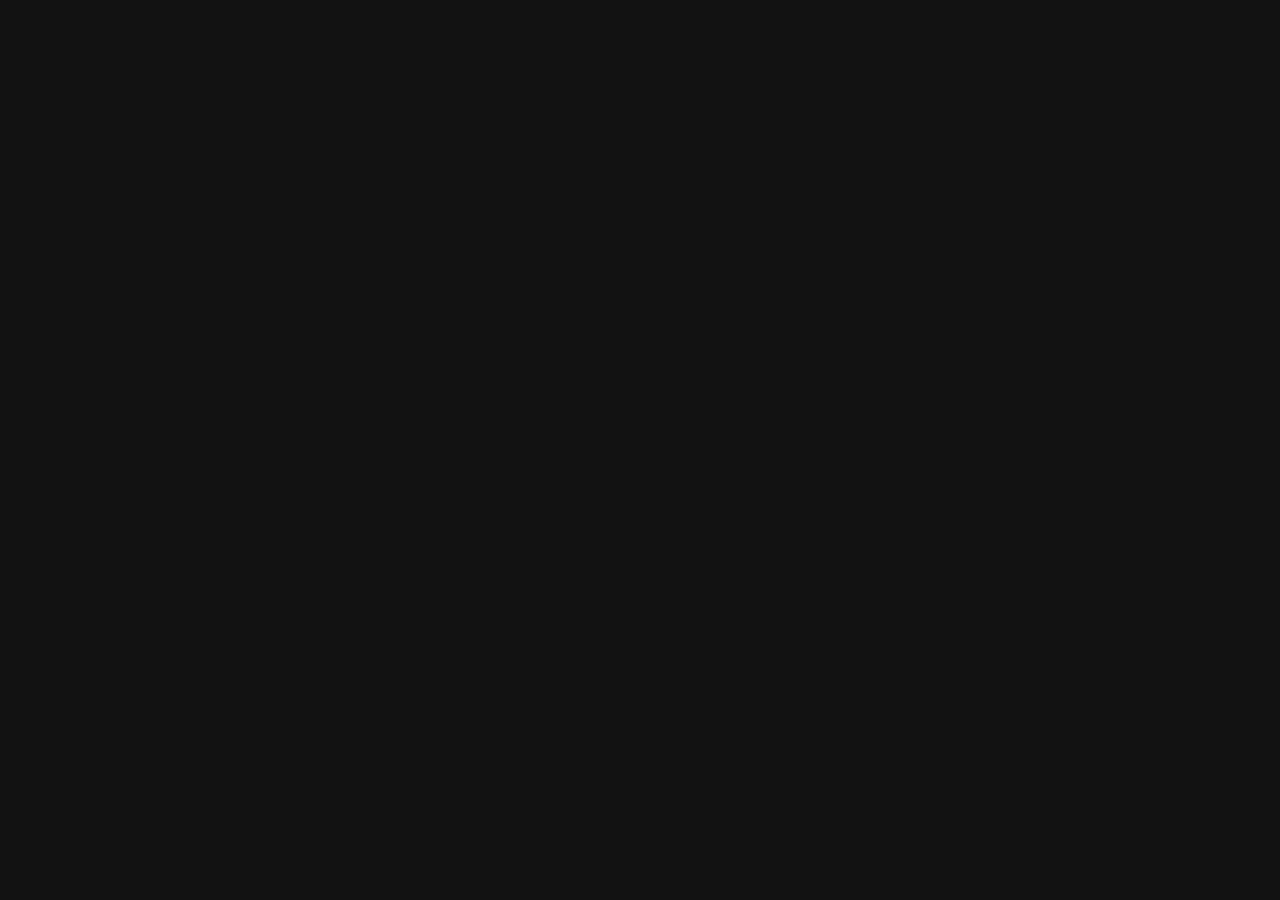
==== index.html @ 6e2e4751 "Couleurs arrangées" ====
<!DOCTYPE html>
<html lang="fr">

<head>
    <meta charset="utf-8">
    <meta http-equiv="X-UA-Compatible" content="IE=edge">
    <meta name="viewport"
        content="width=device-width, initial-scale=1, minimum-scale=1.0, shrink-to-fit=no, viewport-fit=cover">
    <meta name="description"
        content="Exposition finale des étudiants en techniques d'intégration multimédia du Collège Montmorency">
    <title>Quand les yeux se croisent</title>

    <!-- Open Graph -->
    <meta property="og:type" content="website">
    <meta property="og:url" content="Quand les Yeux Se croisent">
    <meta property="og:title" content="Quand les Yeux Se croisent">
    <meta property="og:description"
        content="Exposition finale des étudiants en techniques d'intégration multimédia du Collège Montmorency">
    <meta property="og:image" href="./favicon/logo_emersia.png">
    <meta property="og:image:width" content="1920" />
    <meta property="og:image:height" content="1008" />

    <link rel="apple-touch-icon" sizes="180x180" href="favicon/apple-touch-icon.png">
    <link rel="icon" type="image/png" sizes="32x32" href="favicon/logo_emersia_32x32.png">
    <link rel="icon" type="image/png" sizes="16x16" href="favicon/logo_emersia_32x32.png">
    <link rel="manifest" href="favicon/site.webmanifest">

    <link rel="stylesheet" href="https://cdn.jsdelivr.net/npm/docsify@^5.0.0-rc/dist/themes/core.min.css">


    <!-- Put theme customization in customize.css, comment to remove -->
    <link rel="stylesheet" href="customize.css" />


    <link rel="stylesheet" href="https://gllmar.github.io/docsify-lightbox-v5/docsify-lightbox.css">
    <!-- Prism theme (light). Swap with prism-okaidia.min.css or other for dark preference. -->
    <!-- <link rel="stylesheet" href="https://cdn.jsdelivr.net/npm/prismjs@1/themes/prism.min.css" /> -->
    <!-- Prism line numbers plugin CSS -->
    <link rel="stylesheet"
        href="https://cdn.jsdelivr.net/npm/prismjs@1/plugins/line-numbers/prism-line-numbers.min.css" />

    <style>
        :root {
            --theme-color: #e623ac;
            /*red */
            --content-max-width: 60vw;
        }
    </style>

</head>

<body>


    <div id="app"></div>

    <script>



        window.$docsify = {
            name: 'Quand les Yeux Se croisent',
            // Replace with your repository URL, e.g. 'https://github.com/username/repo'
            // repo: 'https://github.com/tim-montmorency/582601-experience-modele',
            logo: '/favicon/favicon-32x32.png',
            // Sidebar Configuration
            auto2top: true,
            loadSidebar: true,
            maxLevel: 1,
            // Set subMaxLevel to show nested navigation
            subMaxLevel: 1,

            // search: {
            //     placeholder: '    🔍',
            //     noData: '     🤷‍♂️',
            //     // Headline depth, 1 - 6
            //     depth: 3,
            //     hideOtherSidebarContent: false,
            // },

            // Navigation
            relativePath: true,

            // Better navigation for tutorials
            alias: {
                '/.*/_sidebar.md': '/_sidebar.md',
                '/.*/_navbar.md': '/_navbar.md',
            },

            // Copy Code Plugin Configuration    
            copyCode: {
                buttonText: '📝',
                errorText: '⚠️',
                successText: '✅ ',
            },

            // Pagination for tutorial flow
            pagination: {
                previousText: '',
                nextText: '',
                crossChapter: true,
                crossChapterText: true,
            },

            // File extensions that should open in new tab
            unhashtagLinkExtensions: ['.pdf', '.html', '.docx', '.gdscript', '.pd', '.zip', '.toe', '.tox'],

            // Add line numbers automatically via plugin hook
            plugins: [function (hook) {
                hook.doneEach(function () {
                    const pres = document.querySelectorAll('pre[data-lang]');
                    pres.forEach(pre => {
                        if (!pre.classList.contains('line-numbers')) pre.classList.add('line-numbers');
                    });
                    if (window.Prism && window.Prism.highlightAll) {
                        window.Prism.highlightAll();
                    }
                    import('./docsify-wavesurfer-plugin.js').then(module => {
                        module.initWaveSurfer();
                    }).catch(err => console.error('Failed to load WaveSurfer plugin', err));
                });
            }],
        };
    </script>

    <!-- Docsify core (load BEFORE extra Prism grammars; per docs grammars must come after docsify) -->
    <script src="https://cdn.jsdelivr.net/npm/docsify@^5.0.0-rc/dist/docsify.min.js"></script>
    <!-- <script src="https://cdn.jsdelivr.net/npm/docsify@^5.0.0-rc/dist/plugins/search.min.js"></script> -->

    <!-- Mermaid (single import) -->
    <script type="module">
        import mermaid from "https://cdn.jsdelivr.net/npm/mermaid@10/dist/mermaid.esm.min.mjs";
        mermaid.initialize({ startOnLoad: true, theme: "neutral" });
        window.mermaid = mermaid;
    </script>

    <!-- Lightbox plugin script -->
    <script src="https://gllmar.github.io/docsify-lightbox-v5/docsify-lightbox.js"></script>

    <script src="https://gllmar.github.io/docsify-img-grid/docsify-img-grid.js"></script>
    <script src="https://gllmar.github.io/docsify-img-caption/docsify-img-caption.js"></script>

    <script src="https://gllmar.github.io/docsify-alert/docsify-alerts.js"></script>

    <!-- <script src="//unpkg.com/docsify-pagination/dist/docsify-pagination.min.js"></script> -->
    <script src="https://gllmar.github.io/docsify-videoplayer/docsify-videoplayer.js"></script>
    <!-- <script src="https://gllmar.github.io/docsify-repo-toolbar/docsify-repo-toolbar.js"></script> -->
    <script src="https://gllmar.github.io/docsify-unhashtaglink/docsify-unhashtaglink.js"></script>
    <script src="//cdn.jsdelivr.net/npm/docsify-copy-code/dist/docsify-copy-code.min.js"></script>
    <script src="//unpkg.com/docsify-mermaid@2.0.1/dist/docsify-mermaid.js"></script>
    <script src="https://gllmar.github.io/docsify-v5-sidebar-collapse/docsify-v5-sidebar-collapse.js"></script>
    <!-- Extra Prism languages AFTER Docsify (don't re-load core to avoid overrides) -->
    <script src="https://cdn.jsdelivr.net/npm/prismjs@1/components/prism-c.min.js"></script>
    <script src="https://cdn.jsdelivr.net/npm/prismjs@1/components/prism-cpp.min.js"></script>

    <script src="https://cdn.jsdelivr.net/npm/prismjs@1/components/prism-gdscript.min.js"></script>
    <script src="https://cdn.jsdelivr.net/npm/prismjs@1/components/prism-csharp.min.js"></script>
    <script src="https://cdn.jsdelivr.net/npm/prismjs@1/components/prism-diff.min.js"></script>
    <script src="https://cdn.jsdelivr.net/npm/prismjs@1/components/prism-markdown.min.js"></script>
    <script src="https://cdn.jsdelivr.net/npm/prismjs@1/components/prism-bash.min.js"></script>
    <script src="https://cdn.jsdelivr.net/npm/prismjs@1/components/prism-powershell.min.js"></script>

    <script src="https://cdn.jsdelivr.net/npm/prismjs@1/components/prism-json.min.js"></script>
    <script src="https://cdn.jsdelivr.net/npm/prismjs@1/components/prism-yaml.min.js"></script>

    <script src="https://cdn.jsdelivr.net/npm/prismjs@1/components/prism-glsl.min.js"></script>

    <!-- Line numbers plugin last -->
    <script src="https://cdn.jsdelivr.net/npm/prismjs@1/plugins/line-numbers/prism-line-numbers.min.js"></script>

    <!-- Prism languages loaded individually above; to add more just insert another prism-<lang>.min.js script before docsify.min.js -->
</body>

</html>
---- customize.css ----
/* prettier-ignore */
:root {
  /* Color */
  --color-bg  : #efefef;
  --color-text: #022301;

  /* Cover */
  --cover-bg-brightness: 0.95;

  /* Elements */
  --codeblock-comment    : #f189ff;
  --codeblock-function   : #f07178;
  --codeblock-keyword    : #c2e78c;
  --codeblock-operator   : #ffcb6b;
  --codeblock-punctuation: #ff00aa;
  --codeblock-selector   : #ffcb6b;
  --codeblock-tag        : #f07178;
  --codeblock-variable   : #ffcb6b;
  --heading-color        : var(--strong-color);
  --mark-bg              : #fde047;
  --mark-color           : var(--color-bg);
  --strong-color         : color-mix(in srgb, var(--color-text), white 35%);

  /* Sidebar */
  --sidebar-toggle-bg   : var(--color-mono-3);
  --sidebar-toggle-color: var(--color-mono-5);

  color-scheme: dark;
}
/* Cover */
/* ========================================================================== */
.cover-main a.button.secondary {
    color: var(--color-text);
    border-color: rgba(187, 187, 17, 0.5);
  }
/* Markdown */
/* ========================================================================== */
[class]:is(.markdown-section .callout) {
      --callout-bg: unset;
    }
.caution:is(.markdown-section .callout) {
      --callout-border-color: #991b1b; /* Tailwind: red 800 */
    }
.important:is(.markdown-section .callout) {
      --callout-border-color: #5b21b6; /* Tailwind: violet 800 */
    }
.note:is(.markdown-section .callout) {
      --callout-border-color: var(--theme-color-4);
    }
.tip:is(.markdown-section .callout) {
      --callout-border-color: #ff00aa; /* Tailwind: teal 800 */
    }
.warning:is(.markdown-section .callout) {
      --callout-border-color: #a16207; /* Tailwind: yellow 700 */
    }
:is(.markdown-section .callout) code,:is(.markdown-section .callout) pre:where([data-lang]) {
      background: var(--color-mono-min);
    }
/* Force light mode for iframes in dark theme */
iframe,
iframe *,
iframe[src],
iframe[src] * {
  color-scheme: light;
}

/*# sourceMappingURL=core-dark.css.map */
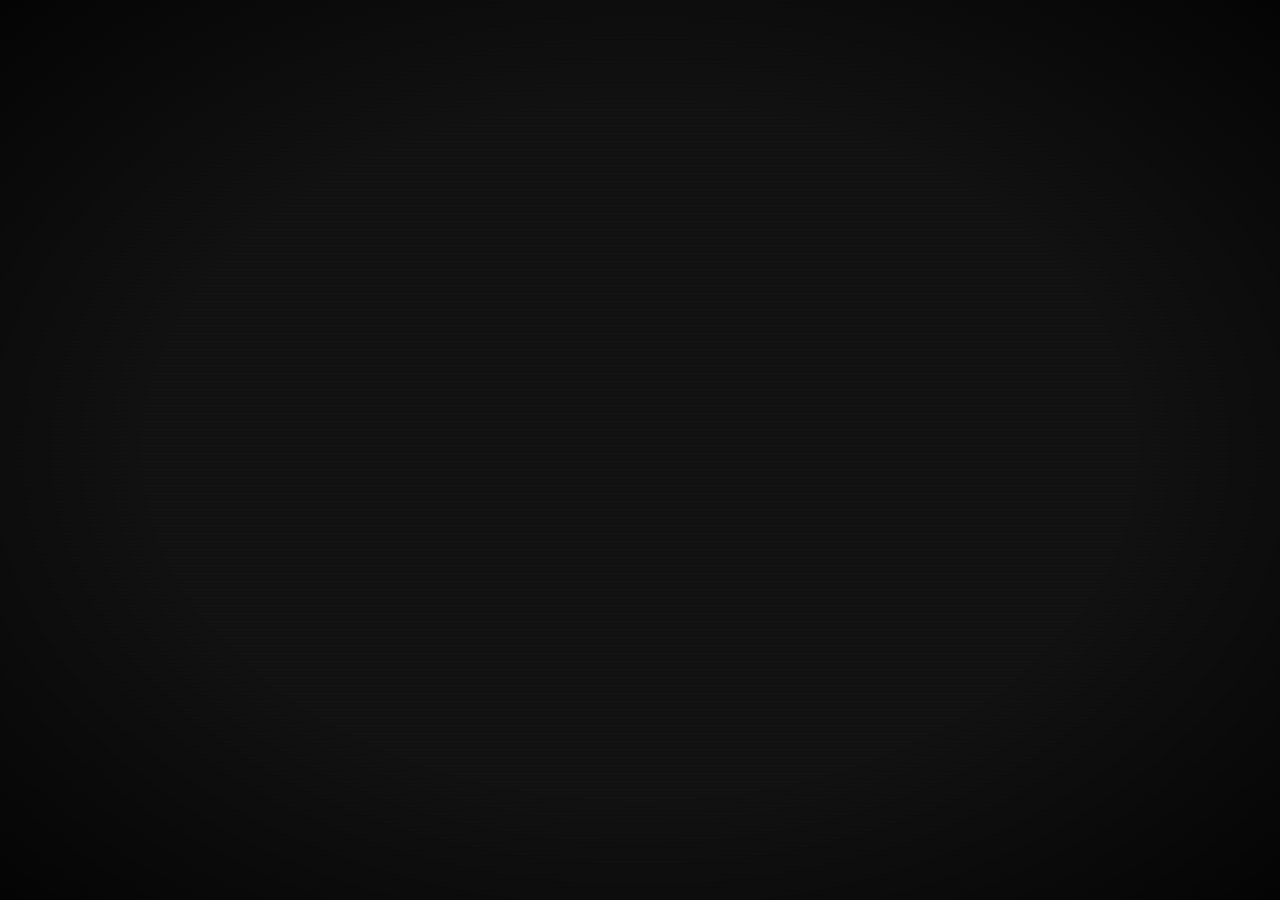
==== commit b369e08f: "dossier_presse" ====
--- a/index.html
+++ b/index.html
@@ -21,8 +21,8 @@
     <meta property="og:image:height" content="1008" />
 
     <link rel="apple-touch-icon" sizes="180x180" href="favicon/apple-touch-icon.png">
-    <link rel="icon" type="image/png" sizes="32x32" href="favicon/logo_emersia_32x32.png">
-    <link rel="icon" type="image/png" sizes="16x16" href="favicon/logo_emersia_32x32.png">
+    <link rel="icon" type="image/png" sizes="32x32" href="favicon/logo_emersia.png">
+    <link rel="icon" type="image/png" sizes="16x16" href="favicon/logo_emersia.png">
     <link rel="manifest" href="favicon/site.webmanifest">
 
     <link rel="stylesheet" href="https://cdn.jsdelivr.net/npm/docsify@^5.0.0-rc/dist/themes/core.min.css">
@@ -41,7 +41,7 @@
 
     <style>
         :root {
-            --theme-color: #e623ac;
+            --theme-color: #77de81;
             /*red */
             --content-max-width: 60vw;
         }
@@ -49,8 +49,44 @@
 
 </head>
 
+<script>
+  (function () {
+    const canvas = document.getElementById('tv-static');
+    const ctx = canvas.getContext('2d');
+
+    function resize() {
+      canvas.width = window.innerWidth;
+      canvas.height = window.innerHeight;
+    }
+
+    function drawStatic() {
+      const w = canvas.width;
+      const h = canvas.height;
+      const imageData = ctx.createImageData(w, h);
+      const data = imageData.data;
+
+      for (let i = 0; i < data.length; i += 4) {
+        const val = Math.random() * 255;
+        data[i]     = val; // R
+        data[i + 1] = val; // G
+        data[i + 2] = val; // B
+        data[i + 3] = 255; // A
+      }
+
+      ctx.putImageData(imageData, 0, 0);
+      requestAnimationFrame(drawStatic);
+    }
+
+    resize();
+    window.addEventListener('resize', resize);
+    drawStatic();
+  })();
+</script>
+
 <body>
 
+    <!-- TV Static Canvas -->
+    <canvas id="tv-static"></canvas>
 
     <div id="app"></div>
 
@@ -62,7 +98,7 @@
             name: 'Quand les Yeux Se croisent',
             // Replace with your repository URL, e.g. 'https://github.com/username/repo'
             // repo: 'https://github.com/tim-montmorency/582601-experience-modele',
-            logo: '/favicon/favicon-32x32.png',
+            logo: '/favicon/logo_emersia.png',
             // Sidebar Configuration
             auto2top: true,
             loadSidebar: true,
--- a/customize.css
+++ b/customize.css
@@ -1,8 +1,8 @@
 /* prettier-ignore */
 :root {
   /* Color */
-  --color-bg  : #efefef;
-  --color-text: #022301;
+  --color-bg  : #1c191b;
+  --color-text: #efefef;
 
   /* Cover */
   --cover-bg-brightness: 0.95;
@@ -64,4 +64,59 @@
   color-scheme: light;
 }
 
+/* TV Static - derrière tout */
+#tv-static {
+  position: fixed;
+  top: 0;
+  left: 0;
+  width: 100%;
+  height: 100%;
+  z-index: 0;
+  opacity: 0.12;
+}
+
+/* Vignette arrondie CRT */
+body::before {
+  content: '';
+  position: fixed;
+  top: 0;
+  left: 0;
+  width: 100%;
+  height: 100%;
+  pointer-events: none;
+  z-index: 1;
+  background: radial-gradient(
+    ellipse at center,
+    transparent 55%,
+    rgba(0, 0, 0, 0.75) 100%
+  );
+}
+
+/* Scanlines */
+body::after {
+  content: '';
+  position: fixed;
+  top: 0;
+  left: 0;
+  width: 100%;
+  height: 100%;
+  pointer-events: none;
+  z-index: 1;
+  background: repeating-linear-gradient(
+    to bottom,
+    transparent 0px,
+    transparent 3px,
+    rgba(0, 0, 0, 0.08) 3px,
+    rgba(0, 0, 0, 0.08) 4px
+  );
+}
+
+/* La sidebar couvre les effets avec sa propre couleur de fond */
+.sidebar {
+  position: relative;
+  z-index: 100;
+  background-color: var(--color-bg) !important;
+  isolation: isolate;
+}
+
 /*# sourceMappingURL=core-dark.css.map */
